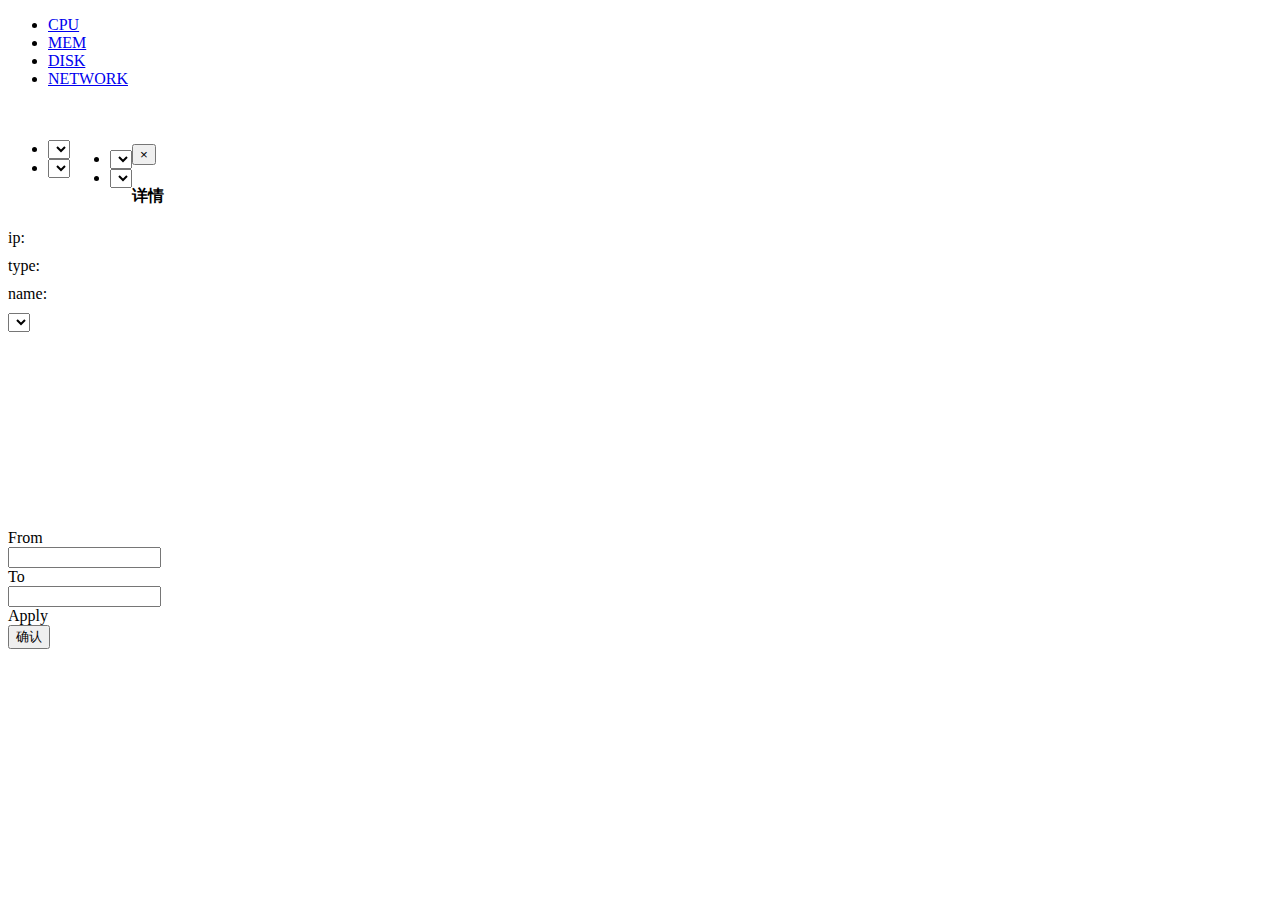
==== src/main/resources/templates/index.html @ b909841f "带ui的主机监控，初版" ====
<!DOCTYPE html>
<html lang="utf-8">
<head>
    <meta charset="utf-8"/>
    <meta name="viewport" content="width=device-width, initial-scale=1.0, maximum-scale=1.0"/>
    <meta name="description" content=""/>
    <meta name="author" content="ThemeBucket"/>

    <title>hostadvisor</title>

    <!-- Bootstrap -->
    <link href="/css/bootstrap.min.css" rel="stylesheet"/>

    <!-- Bootstrap-table -->
    <link href="/css/bootstrap-table.min.css" rel="stylesheet"/>
    <!-- 图表 -->
    <link href="/js/flot-chart/examples.css" rel="stylesheet" type="text/css"/>
    <!-- datetimepicker  -->
    <link href="/js/datetimepicker/bootstrap-datetimepicker.min.css" rel="stylesheet" type="text/css"/>

    <!-- easy pie chart -->
    <link href="/css/easypiechart-style.css" rel="stylesheet"/>

    <!--[if lt IE 9]>
    <script src="/js/html5shiv.min.js"></script>
    <script src="/js/respond.min.js"></script>
    <![endif]-->

    <!-- Placed js at the end of the document so the pages load faster -->
    <script src="/js/jquery-1.10.2.min.js"></script>
    <script src="/js/bootstrap.min.js"></script>

    <!--bootstrap table-->
    <script src="/js/bootstrap-table.js"></script>
    <script src="/js/bootstrap-table-zh-CN.js"></script>


    <!-- 图表 -->
    <script src="/js/flot-chart/jquery.flot.js"></script>
    <script src="/js/flot-chart/jquery.flot.time.js"></script>

    <!-- datetimepicker -->
    <script type="text/javascript" src="/js/datetimepicker/bootstrap-datetimepicker.js"></script>
    <script type="text/javascript" src="/js/datetimepicker/locales/bootstrap-datetimepicker.zh-CN.js"></script>

    <!-- easy pie chart -->
    <script type="text/javascript" src="/js/easypiechart/jquery.easypiechart.min.js"></script>


    <script src="/js/hostadvisor/hostAdvisor.js"></script>

</head>
<body>
<div class="row">
    <div class="col-md-12">
        <section class="panel">
            <header class="panel-heading custom-tab ">
                <ul class="nav nav-tabs">
                    <li class="active">
                        <a href="#CPU" data-toggle="tab">CPU</a>
                    </li>
                    <li class="">
                        <a href="#MEM" data-toggle="tab">MEM</a>
                    </li>
                    <li class="">
                        <a href="#DISK" data-toggle="tab" onclick="">DISK</a>
                    </li>
                    <li class="">
                        <a href="#NETWORK" data-toggle="tab" onclick="">NETWORK</a>
                    </li>
                </ul>
            </header>
            <div class="panel-body">
                <div class="tab-content">
                    <div class="tab-pane active" id="CPU">
                        <div class="row">
                            <div class="col-sm-12">
                                <section class="panel">
                                    <div class="panel-body" style="padding-bottom: 10px">

                                        <div class="adv-table">
                                            <table class="display table table-bordered" id="table"></table>
                                        </div>

                                    </div>
                                </section>
                            </div>
                        </div>
                    </div>
                    <div class="tab-pane" id="MEM">
                        <div class="row">
                            <div class="col-sm-12">
                                <section class="panel">
                                    <div class="panel-body" style="padding-bottom: 10px">

                                        <div class="adv-table">
                                            <table class="display table table-bordered" id="table_mem"></table>
                                        </div>

                                    </div>
                                </section>
                            </div>
                        </div>
                    </div>
                    <div class="tab-pane" id="DISK">
                        <div class="row">
                            <div class="col-sm-12">
                                <section class="panel">
                                    <div class="panel-body" style="padding-bottom: 10px">

                                        <div style="display:inline;float:left">
                                            <ul class="list-unstyled list-inline">
                                                <li>
                                                    <select id="select-diskip" class="form-control"></select>
                                                </li>
                                                <li>
                                                    <select id="select-diskpath" class="form-control"></select>
                                                </li>
                                            </ul>
                                        </div>

                                        <div class="adv-table">
                                            <table class="display table table-bordered" id="table_disk"></table>
                                        </div>

                                    </div>
                                </section>
                            </div>
                        </div>
                    </div>
                    <div class="tab-pane" id="NETWORK">
                        <div class="row">
                            <div class="col-sm-12">
                                <section class="panel">
                                    <div class="panel-body" style="padding-bottom: 10px">

                                        <div style="display:inline;float:left">
                                            <ul class="list-unstyled list-inline">
                                                <li>
                                                    <select id="select-ifip" class="form-control"></select>
                                                </li>
                                                <li>
                                                    <select id="select-ifdescr" class="form-control"></select>
                                                </li>
                                            </ul>
                                        </div>

                                        <div class="adv-table">
                                            <table class="display table table-bordered" id="table_if"></table>
                                        </div>

                                    </div>
                                </section>
                            </div>
                        </div>
                    </div>
                </div>
            </div>
        </section>
    </div>
</div>

<!-- 详情 -->
<div class="modal fade" id="modalTable" tabindex="-1" role="dialog" aria-labelledby="myModalLabel"
     aria-hidden="true">
    <div class="modal-dialog">
        <div class="modal-content modal-panel-add">
            <div class="modal-header modal-header-darkblue">
                <button type="button" class="close" data-dismiss="modal" aria-label="Close">
                    <span aria-hidden="true">&times;</span></button>
                <h4 class="modal-title">详情</h4>
            </div>
            <div class="modal-body" style="padding:0">

                <section class="panel">
                    <header class="panel-heading">
                        <div class="row">
                            <div class="col-md-12">
                                <div style="float:left;width:50%;padding:0;margin:0;display:inline">
                                    <div style="margin-bottom:10px">ip:
                                        <lable id="lable-ip"></lable>
                                    </div>
                                    <div style="margin-bottom:10px">type:
                                        <lable id="lable-table"></lable>
                                    </div>
                                    <div id="lable-name-div" style="margin-bottom:10px">name:
                                        <lable id="lable-name"></lable>
                                    </div>
                                    <div style="width:200px">
                                        <select id="select-keys" class="form-control"></select>
                                    </div>
                                </div>
                                <div id="pie-chart-div" style="float:right;">
                                    <span class="chart" data-percent="0">
                                        <span class="percent"></span>
                                    </span>
                                </div>
                            </div>
                        </div>
                    </header>

                    <div class="panel-body">
                        <div id="cpuline" style="width:100%; height:300px"></div>
                    </div>

                    <div class="modal-footer">
                        <div class="row">
                            <div class="col-md-12">
                                <div class="col-md-5">
                                    <div class="form-group">
                                        <label class="col-md-12 control-label" style="text-align:left">From</label>
                                        <div class="input-group date form_datetime col-md-12">
                                            <input id="input-time-from" class="form-control" size="16" type="text" value=""/>
                                            <span class="input-group-addon"><span class="glyphicon glyphicon-calendar"></span></span>
                                        </div>
                                    </div>
                                </div>
                                <div class="col-md-5">
                                    <div class="form-group">
                                        <label class="col-md-12 control-label" style="text-align:left">To</label>
                                        <div class="input-group date form_datetime col-md-12">
                                            <input id="input-time-to" class="form-control" size="16" type="text" value=""/>
                                            <span class="input-group-addon"><span class="glyphicon glyphicon-calendar"></span></span>
                                        </div>
                                    </div>
                                </div>
                                <div class="col-md-2">
                                    <div class="form-group">
                                        <label class="col-md-12 control-label">Apply</label>
                                        <div>
                                            <button id="button-apply" type="button" class="btn btn-primary">确认
                                            </button>
                                        </div>
                                    </div>
                                </div>
                            </div>
                        </div>
                    </div>
                </section>
            </div>
        </div><!-- /.modal-content -->
    </div><!-- /.modal-dialog -->
</div><!-- /.modal -->
<!-- /.详情 -->


</body>
</html>
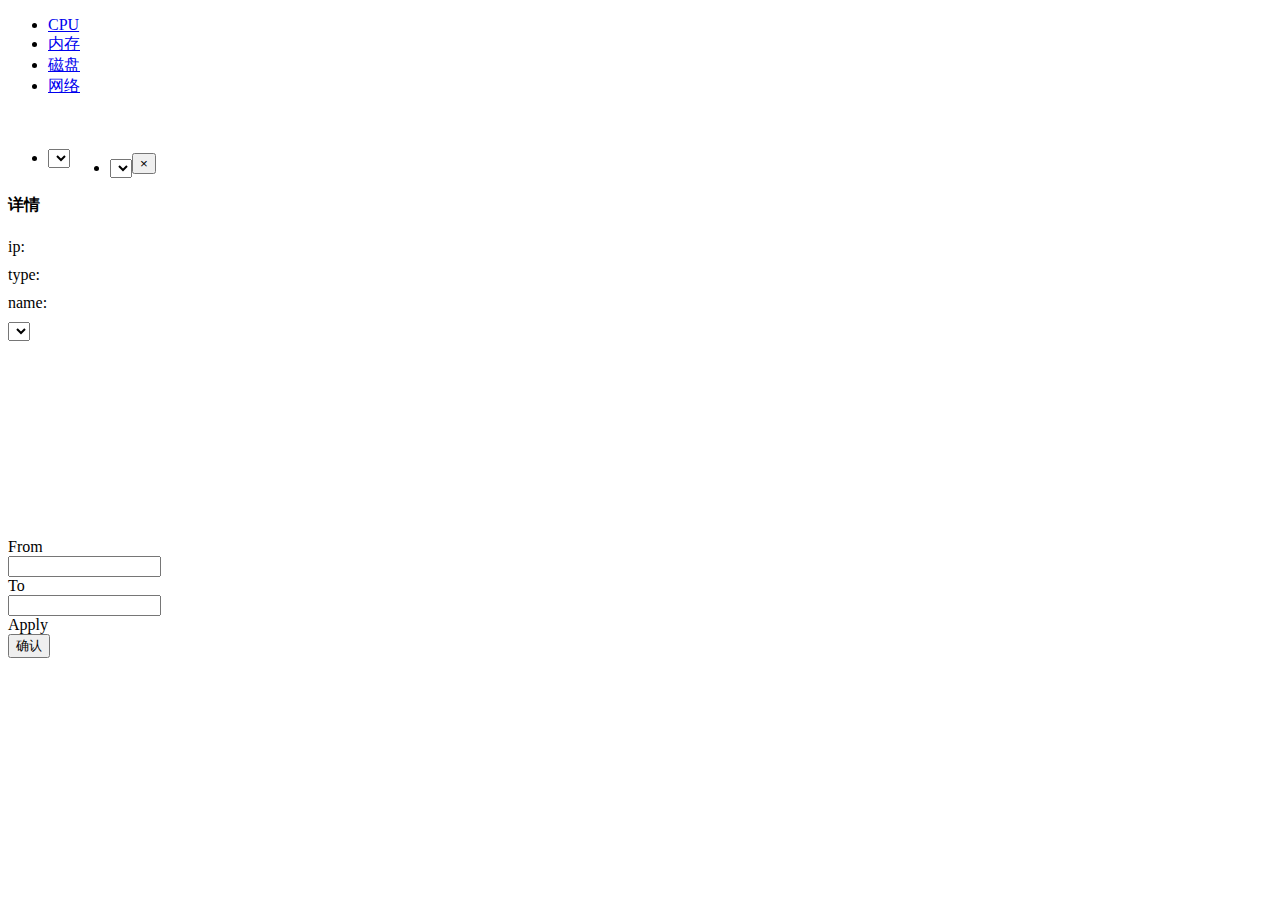
==== commit fe3fd7c7: "修改了ui界面" ====
--- a/src/main/resources/templates/index.html
+++ b/src/main/resources/templates/index.html
@@ -60,13 +60,13 @@
                         <a href="#CPU" data-toggle="tab">CPU</a>
                     </li>
                     <li class="">
-                        <a href="#MEM" data-toggle="tab">MEM</a>
+                        <a href="#MEM" data-toggle="tab">内存</a>
                     </li>
                     <li class="">
-                        <a href="#DISK" data-toggle="tab" onclick="">DISK</a>
+                        <a href="#DISK" data-toggle="tab" onclick="">磁盘</a>
                     </li>
                     <li class="">
-                        <a href="#NETWORK" data-toggle="tab" onclick="">NETWORK</a>
+                        <a href="#NETWORK" data-toggle="tab" onclick="">网络</a>
                     </li>
                 </ul>
             </header>
@@ -113,9 +113,6 @@
                                                 <li>
                                                     <select id="select-diskip" class="form-control"></select>
                                                 </li>
-                                                <li>
-                                                    <select id="select-diskpath" class="form-control"></select>
-                                                </li>
                                             </ul>
                                         </div>
 
@@ -138,9 +135,6 @@
                                             <ul class="list-unstyled list-inline">
                                                 <li>
                                                     <select id="select-ifip" class="form-control"></select>
-                                                </li>
-                                                <li>
-                                                    <select id="select-ifdescr" class="form-control"></select>
                                                 </li>
                                             </ul>
                                         </div>
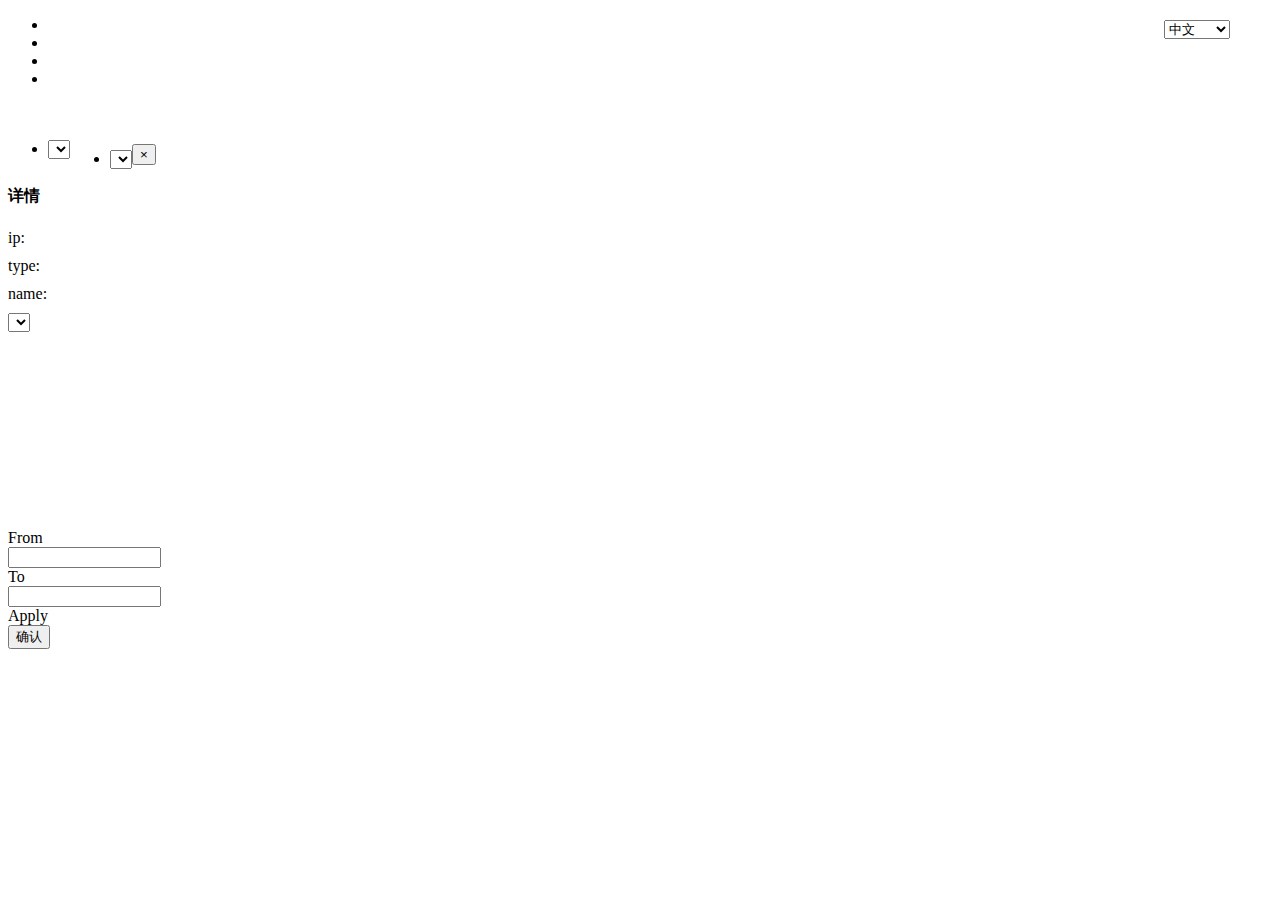
==== commit 59b27e77: "页面多语言支持" ====
--- a/src/main/resources/templates/index.html
+++ b/src/main/resources/templates/index.html
@@ -46,6 +46,17 @@
     <!-- easy pie chart -->
     <script type="text/javascript" src="/js/easypiechart/jquery.easypiechart.min.js"></script>
 
+    <!-- i18next 国际化 -->
+    <script type="text/javascript" src="/js/i18next/i18next.min.js"></script>
+    <script type="text/javascript" src="/js/i18next/jquery-i18next.min.js"></script>
+
+    <script src="js/i18n-enhance/bootstrap-table-i18n-enhance.js"></script>
+
+    <script src="js/locale/bootstrap-table-en.js"></script>
+    <script src="js/locale/bootstrap-table-cn.js"></script>
+
+    <!-- jquery.cookie -->
+    <script type="text/javascript" src="js/cookie/jquery.cookie.js"></script>
 
     <script src="/js/hostadvisor/hostAdvisor.js"></script>
 
@@ -54,21 +65,24 @@
 <div class="row">
     <div class="col-md-12">
         <section class="panel">
-            <header class="panel-heading custom-tab ">
+
+            <header class="panel-heading custom-tab">
                 <ul class="nav nav-tabs">
                     <li class="active">
-                        <a href="#CPU" data-toggle="tab">CPU</a>
+                        <a href="#CPU" data-i18n="nav.cpu" data-toggle="tab"></a>
                     </li>
                     <li class="">
-                        <a href="#MEM" data-toggle="tab">内存</a>
+                        <a href="#MEM" data-i18n="nav.mem" data-toggle="tab"></a>
                     </li>
                     <li class="">
-                        <a href="#DISK" data-toggle="tab" onclick="">磁盘</a>
+                        <a href="#DISK" data-i18n="nav.disk" data-toggle="tab" onclick=""></a>
                     </li>
                     <li class="">
-                        <a href="#NETWORK" data-toggle="tab" onclick="">网络</a>
+                        <a href="#NETWORK" data-i18n="nav.network" data-toggle="tab" onclick=""></a>
                     </li>
                 </ul>
+                <select id="select-lang" style="position: absolute;right:50px;top:20px;"><option value="cn">中文</option><option value="en">English</option></select>
+
             </header>
             <div class="panel-body">
                 <div class="tab-content">
@@ -204,8 +218,10 @@
                                     <div class="form-group">
                                         <label class="col-md-12 control-label" style="text-align:left">From</label>
                                         <div class="input-group date form_datetime col-md-12">
-                                            <input id="input-time-from" class="form-control" size="16" type="text" value=""/>
-                                            <span class="input-group-addon"><span class="glyphicon glyphicon-calendar"></span></span>
+                                            <input id="input-time-from" class="form-control" size="16" type="text"
+                                                   value=""/>
+                                            <span class="input-group-addon"><span
+                                                    class="glyphicon glyphicon-calendar"></span></span>
                                         </div>
                                     </div>
                                 </div>
@@ -213,8 +229,10 @@
                                     <div class="form-group">
                                         <label class="col-md-12 control-label" style="text-align:left">To</label>
                                         <div class="input-group date form_datetime col-md-12">
-                                            <input id="input-time-to" class="form-control" size="16" type="text" value=""/>
-                                            <span class="input-group-addon"><span class="glyphicon glyphicon-calendar"></span></span>
+                                            <input id="input-time-to" class="form-control" size="16" type="text"
+                                                   value=""/>
+                                            <span class="input-group-addon"><span
+                                                    class="glyphicon glyphicon-calendar"></span></span>
                                         </div>
                                     </div>
                                 </div>
